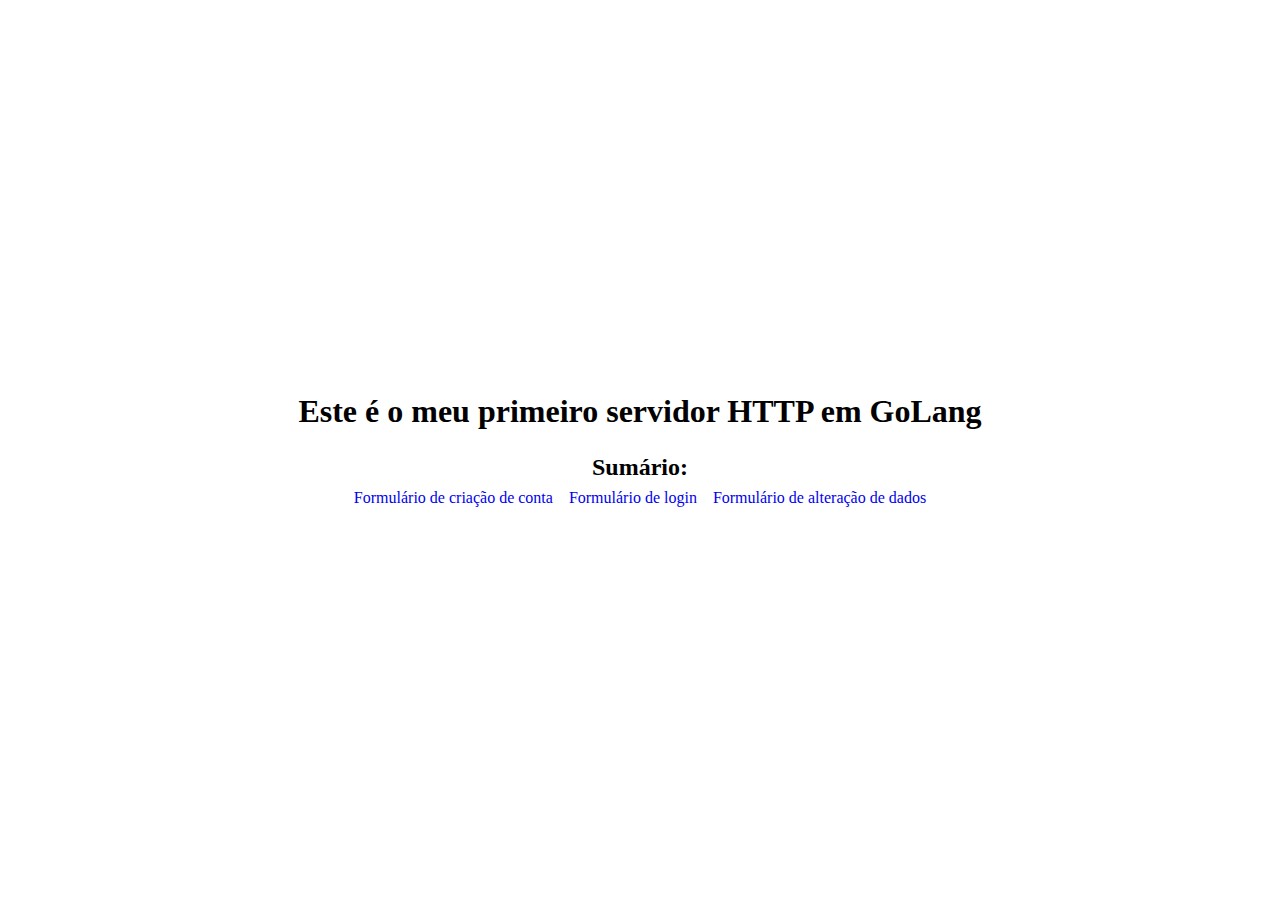
==== static/index.html @ ecd1a89b "Cria formulario de login com consulta ao banco de dados" ====
<!DOCTYPE html>
<html lang="pt-br">
<head>
    <meta charset="UTF-8">
    <meta name="viewport" content="width=device-width, initial-scale=1.0">
    <title>Servidor HTTP em GoLang</title>
    <link rel="stylesheet" href="styles/index.style.css">
</head>

<body>
    <main>
        <h1>Este é o meu primeiro servidor HTTP em GoLang</h1>
        <div>
            <nav>
                <h2>Sumário:</h2>
                <ul>
                    <li><a href="/forms/createAccount.html">Formulário de criação de conta</a></li>
                    <li><a href="/forms/login.html">Formulário de login</a></li>
                    <li><a href="/forms/form.html">Formulário de alteração de dados</a></li>
                </ul>
            </nav>
        </div>
    </main>
</body>
</html>
---- static/styles/index.style.css ----
*{
    list-style: none;
    text-decoration: none;
    box-sizing: border-box;
    padding: 0;
    margin: 0;
}

main {
    display: flex;
    justify-content: center;
    align-items: center;
    height: 100vh;
    flex-direction: column;
    gap: 1.5rem;
    text-align: center;

    nav{
        display: flex;
        flex-direction: column;
        gap: .5rem;
    }

    ul{
        display: flex;
        gap: 1rem;
    }
}
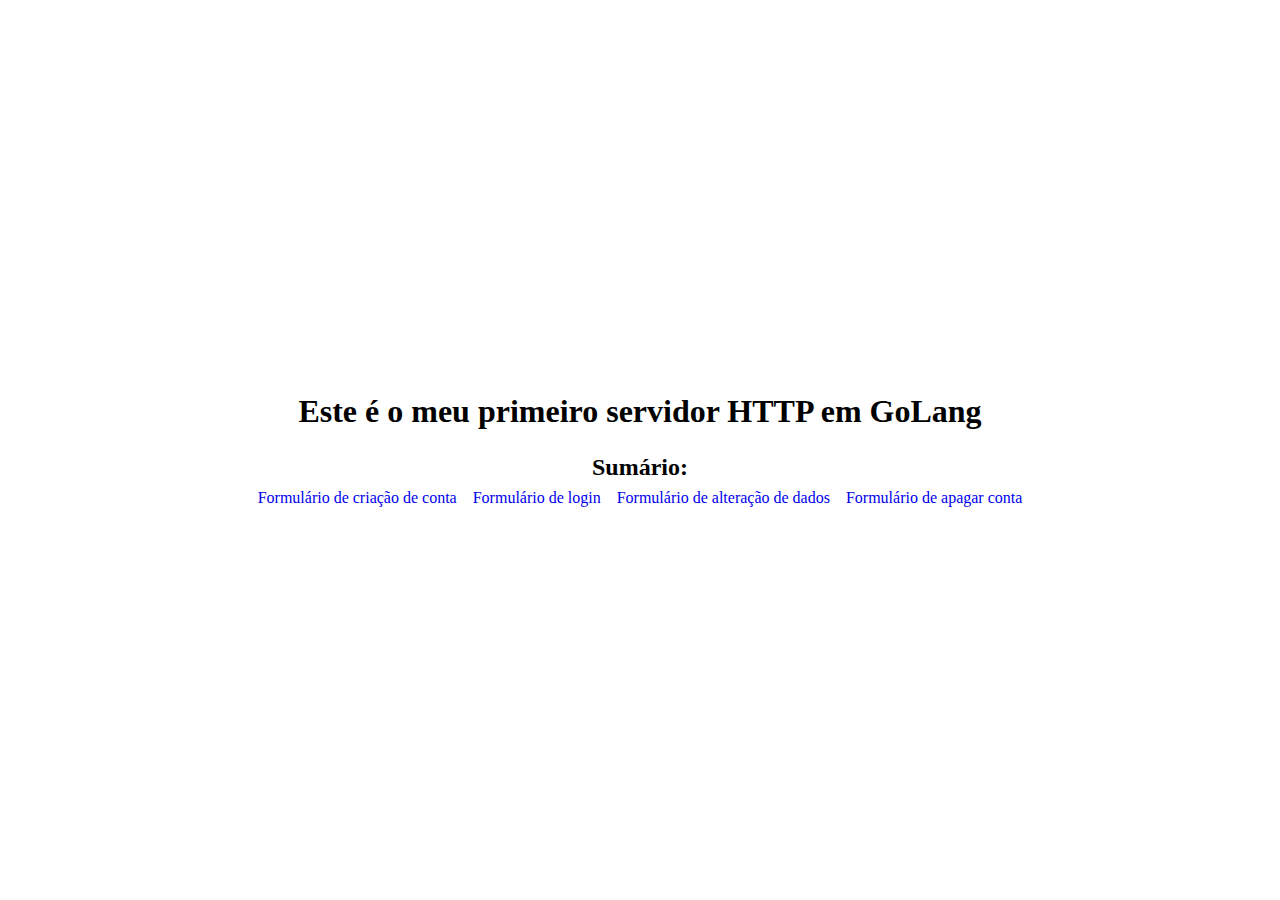
==== commit 4ac528c9: "Implementa funcionalidade de apagar conta" ====
--- a/static/index.html
+++ b/static/index.html
@@ -16,7 +16,8 @@
                 <ul>
                     <li><a href="/forms/createAccount.html">Formulário de criação de conta</a></li>
                     <li><a href="/forms/login.html">Formulário de login</a></li>
-                    <li><a href="/forms/form.html">Formulário de alteração de dados</a></li>
+                    <li><a href="/forms/updateAccount.html">Formulário de alteração de dados</a></li>
+                    <li><a href="/forms/deleteAccount.html">Formulário de apagar conta</a></li>
                 </ul>
             </nav>
         </div>
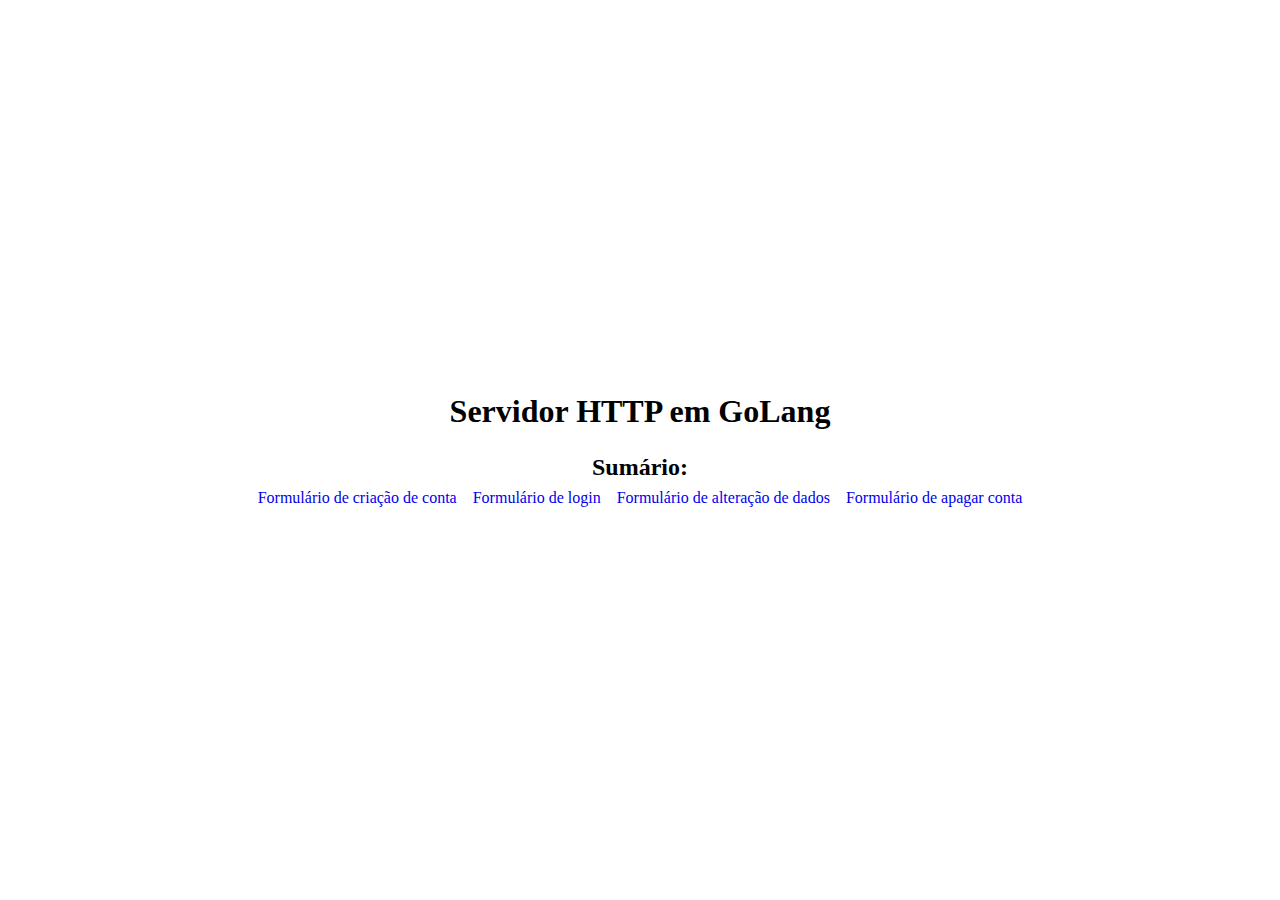
==== commit b1e122ec: "Merge pull request #1 from IP-2025-1/developer" ====
--- a/static/index.html
+++ b/static/index.html
@@ -9,7 +9,7 @@
 
 <body>
     <main>
-        <h1>Este é o meu primeiro servidor HTTP em GoLang</h1>
+        <h1>Servidor HTTP em GoLang</h1>
         <div>
             <nav>
                 <h2>Sumário:</h2>
--- a/static/styles/index.style.css
+++ b/static/styles/index.style.css
@@ -26,3 +26,15 @@
         gap: 1rem;
     }
 }
+
+@media (max-width: 768px) {
+    main {
+        padding: 1rem;
+        gap: 1rem;
+    }
+
+    ul {
+        flex-direction: column;
+        gap: 0.5rem;
+    }
+}
